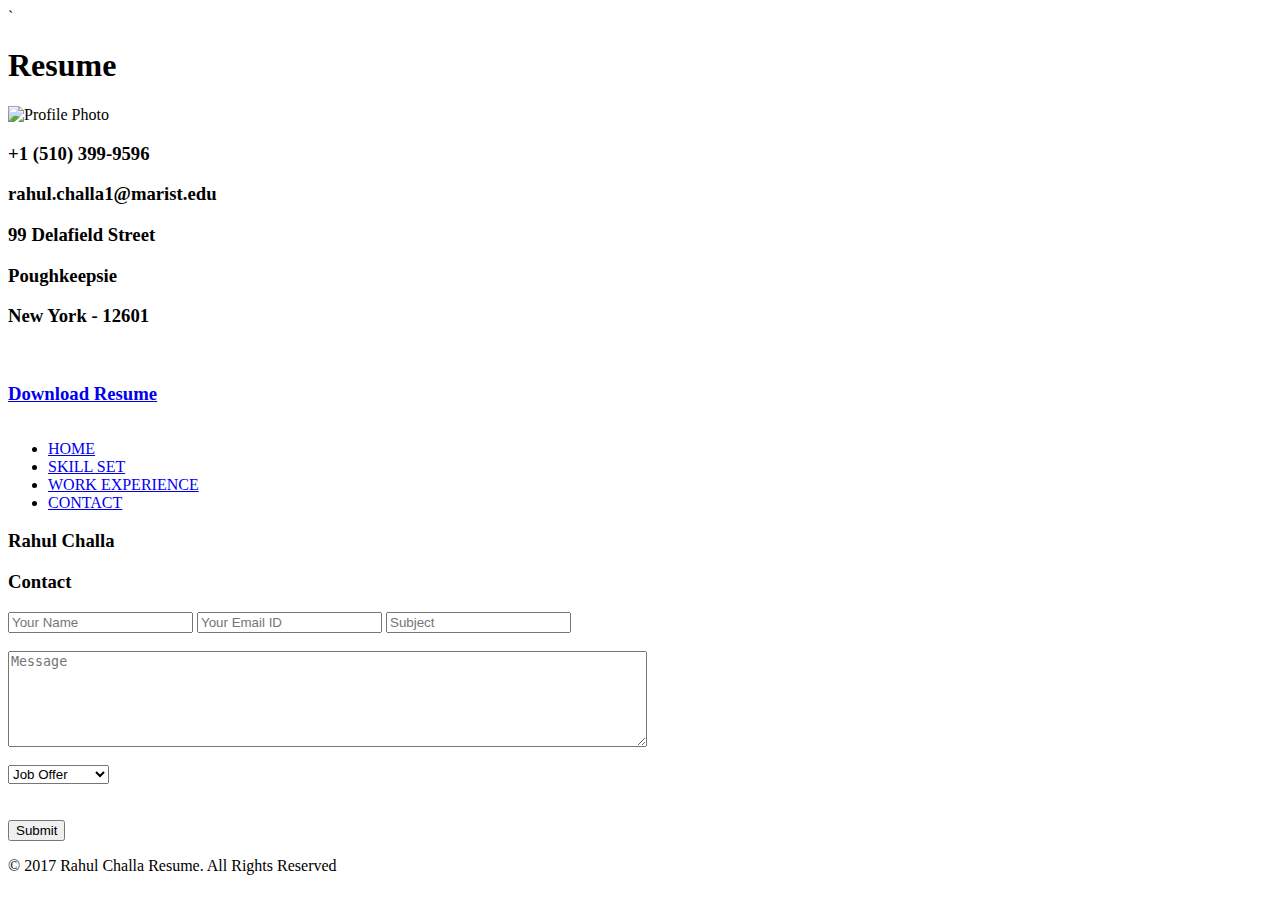
==== contact.html @ 1990669d "Web Technologies - Development Project 2" ====
<html>
<head>
  <script>
function validateEmail(emailField){
        var reg = /^([A-Za-z0-9_\-\.])+\@([A-Za-z0-9_\-\.])+\.([A-Za-z]{2,4})$/;

        if (reg.test(emailField.value) == false) 
        {
            alert('Invalid Email Address');
            return false;
        }

        return true;
}
</script>
</head>
<body>

<title>HomePage!</title>
<link href="css1/bootstrap.css" rel='stylesheet' type='text/css' />
<!-- jQuery (necessary JavaScript plugins) -->
<script src="js/jquery.min.js"></script>
<!-- Custom Theme files -->
 <link href="css1/dashboard.css" rel="stylesheet">
<link href="css1/style.css" rel='stylesheet' type='text/css' />


<meta name="viewport" content="width=device-width, initial-scale=1">
<meta http-equiv="Content-Type" content="text/html; charset=utf-8" />

<script type="application/x-javascript"> addEventListener("load", function() { setTimeout(hideURLbar, 0); }, false); function hideURLbar(){ window.scrollTo(0,1); } </script>
<link href='http://fonts.googleapis.com/css?family=Ubuntu:300,400,500,700' rel='stylesheet' type='text/css'>
<link href='http://fonts.googleapis.com/css?family=Varela+Round' rel='stylesheet' type='text/css'>
<!-- start menu -->
 <script src="jquery-1.12.4.js"></script>
<script src="jquery-ui.js"></script>
<link rel="stylesheet" href="jquery-ui.css"> 
</head>
<script src="../js/jquery.js"></script>
<script>
  $(document).ready(
    function(){
      $(".pop1").on('click', function(){
        $(".box").slideDown("slow");
      });

      $(".close").on('click', function(){
        $(".box").slideUp("slow");
    });
  });
</script>

<style>
  .box{
    background-color: white ;
    height:200px;
    width:400px;
    position: absolute;
    left:35%;
    top:30%;
    display:none;
    text-align: center;
    border: 2px solid black;
  }
  .close{
    float:right;
  }
  #draggable {
    width: 100px;
    height: 100px;
    background: #ccc;
    padding-left: 20px;
    left: 25px;
    top: 30px;
  }
  #droppable {
    position: absolute;
    left: 250px;
    top: 40px;
    width: 125px;
    height: 125px;
    background: #999;
    color: red;
    padding: 10px;
  }
</style>
<body>
<!-- header --> `

<div class="col-sm-3 col-md-2 sidebar">
     <div class="sidebar_top">
       <h1>Resume</h1>
      
         
        
            <div class="profile-photo-container">
          <img src="images/rahul.JPG" alt="Profile Photo" class="img-responsive">  
          <div class="profile-photo-overlay"></div>
        </div>
        
      
     </div>
    <div class="details">
      <table>

      <h3>+1 (510) 399-9596</h3>
      <h3>rahul.challa1@marist.edu</h3>
      <h3>99 Delafield Street</h3>
      <h3>Poughkeepsie</h3>
      <h3>New York - 12601</h3>
<br>      
       <a class="pop1" href="#" >
  <h3>Download Resume</h3>
</a>
    
    </table>
  </div>
    <div class="clearfix"></div>
</div>
<!---->
<link href="css1/popuo-box.css" rel="stylesheet" type="text/css" media="all"/>
<script src="js/jquery.magnific-popup.js" type="text/javascript"></script>
  <!---//pop-up-box---->      
<div class="col-sm-9 col-sm-offset-3 col-md-10 col-md-offset-2 main">
   <div class="content">
     <div class="details_header">
       <ul>
         <li><a href="index.html"><span class="glyphicon glyphicon-home" aria-hidden="true"></span>HOME</a></li>
         
         <li><a href="skillset.html"><span class="glyphicon glyphicon-edit" aria-hidden="true"></span>SKILL SET</a></li>
         <li><a href="portfolio.html"><span class="glyphicon glyphicon-search" aria-hidden="true"></span>WORK EXPERIENCE</a></li>
         <li><a href="contact.html"><span class="glyphicon glyphicon-log-out" aria-hidden="true"></span>CONTACT</a></li>
        
         
         
       </ul>
     </div>
     <div class="company">
       <h3 class="clr1">Rahul Challa</h3>
       <div class="company_details">
         
    </div>

    <div class="company contact-grid">
       <h3 style="color:black">Contact</h3>
       <form method="POST" name="myForm" action="https://formspree.io/rahul.challa@outlook.com" >  
          <input type="text" name="username" required="required" placeholder="Your Name">          
          
          <input type="text" name="senderEmail" required="required" placeholder="Your Email ID" onblur="validateEmail(this);">
          
          <input type="text" name="subject" required="required" placeholder="Subject">

        </br></br>

          <textarea cols="77" rows="6" name="Message" placeholder="Message" required="required"></textarea>
          </br></br>
            <select id="RoC" name="Reason of Contact"></select> </br></br>
            <script src="http://ajax.googleapis.com/ajax/libs/jquery/1.11.0/jquery.min.js"></script>
          <script >
              var $select = $('#RoC');
              $.getJSON('data.json', function(data){
                

                for (var i = 0; i < data['RoC'].length; i++) {
                 $select.append('<option id="' + data['RoC'][i]['id'] + '">' + data['RoC'][i]['name'] + '</option>');
                 }
              });
          </script>
            </br>
          <div class="send">
            <input type="submit" name="send" onsubmit="setTimeout(function () { window.location.reload(); }, 10)">
              </div>
       </form>
       
     </div>

    <div class="copywrite">
        


       <p>© 2017 Rahul Challa Resume. All Rights Reserved</p>
    </div>
   </div>
</div>
<!---->
<div class="box">
  <img class="close" src="images/close.png" width="30"/>
  <div>
    <p>Perform Captcha</p>
    <div id="droppable">Drop here</div>
    <div id="draggable">Drag me</div>
    <iframe id="my_iframe" style="display:none;"></iframe>
    <script>
$( "#draggable" ).draggable();
$( "#droppable" ).droppable({
  drop: function() {   
    //window.location.=url;
    // window.open(url, 'download'); 
    window.location.href = 'rcr.pdf';
    }
});
</script>
  </div>
</div>
</body>
</html>
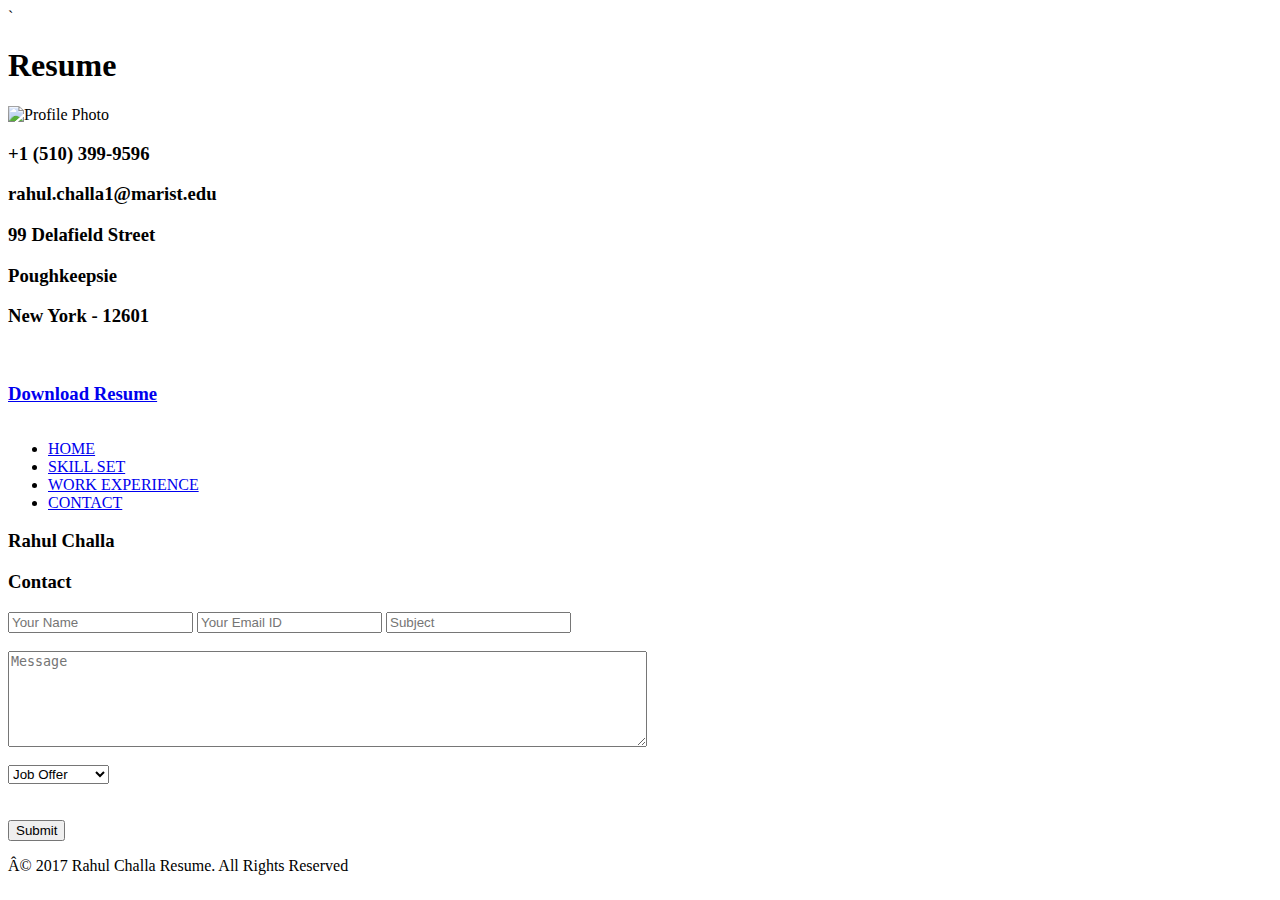
==== commit c0532e37: "Assignment 6 - Dev project 2" ====
--- a/contact.html
+++ b/contact.html
@@ -12,6 +12,16 @@
 
         return true;
 }
+</script>
+<script>
+  (function(i,s,o,g,r,a,m){i['GoogleAnalyticsObject']=r;i[r]=i[r]||function(){
+  (i[r].q=i[r].q||[]).push(arguments)},i[r].l=1*new Date();a=s.createElement(o),
+  m=s.getElementsByTagName(o)[0];a.async=1;a.src=g;m.parentNode.insertBefore(a,m)
+  })(window,document,'script','https://www.google-analytics.com/analytics.js','ga');
+
+  ga('create', 'UA-96373627-1', 'auto');
+  ga('send', 'pageview');
+
 </script>
 </head>
 <body>
@@ -200,6 +210,7 @@
     }
 });
 </script>
+
   </div>
 </div>
 </body>
